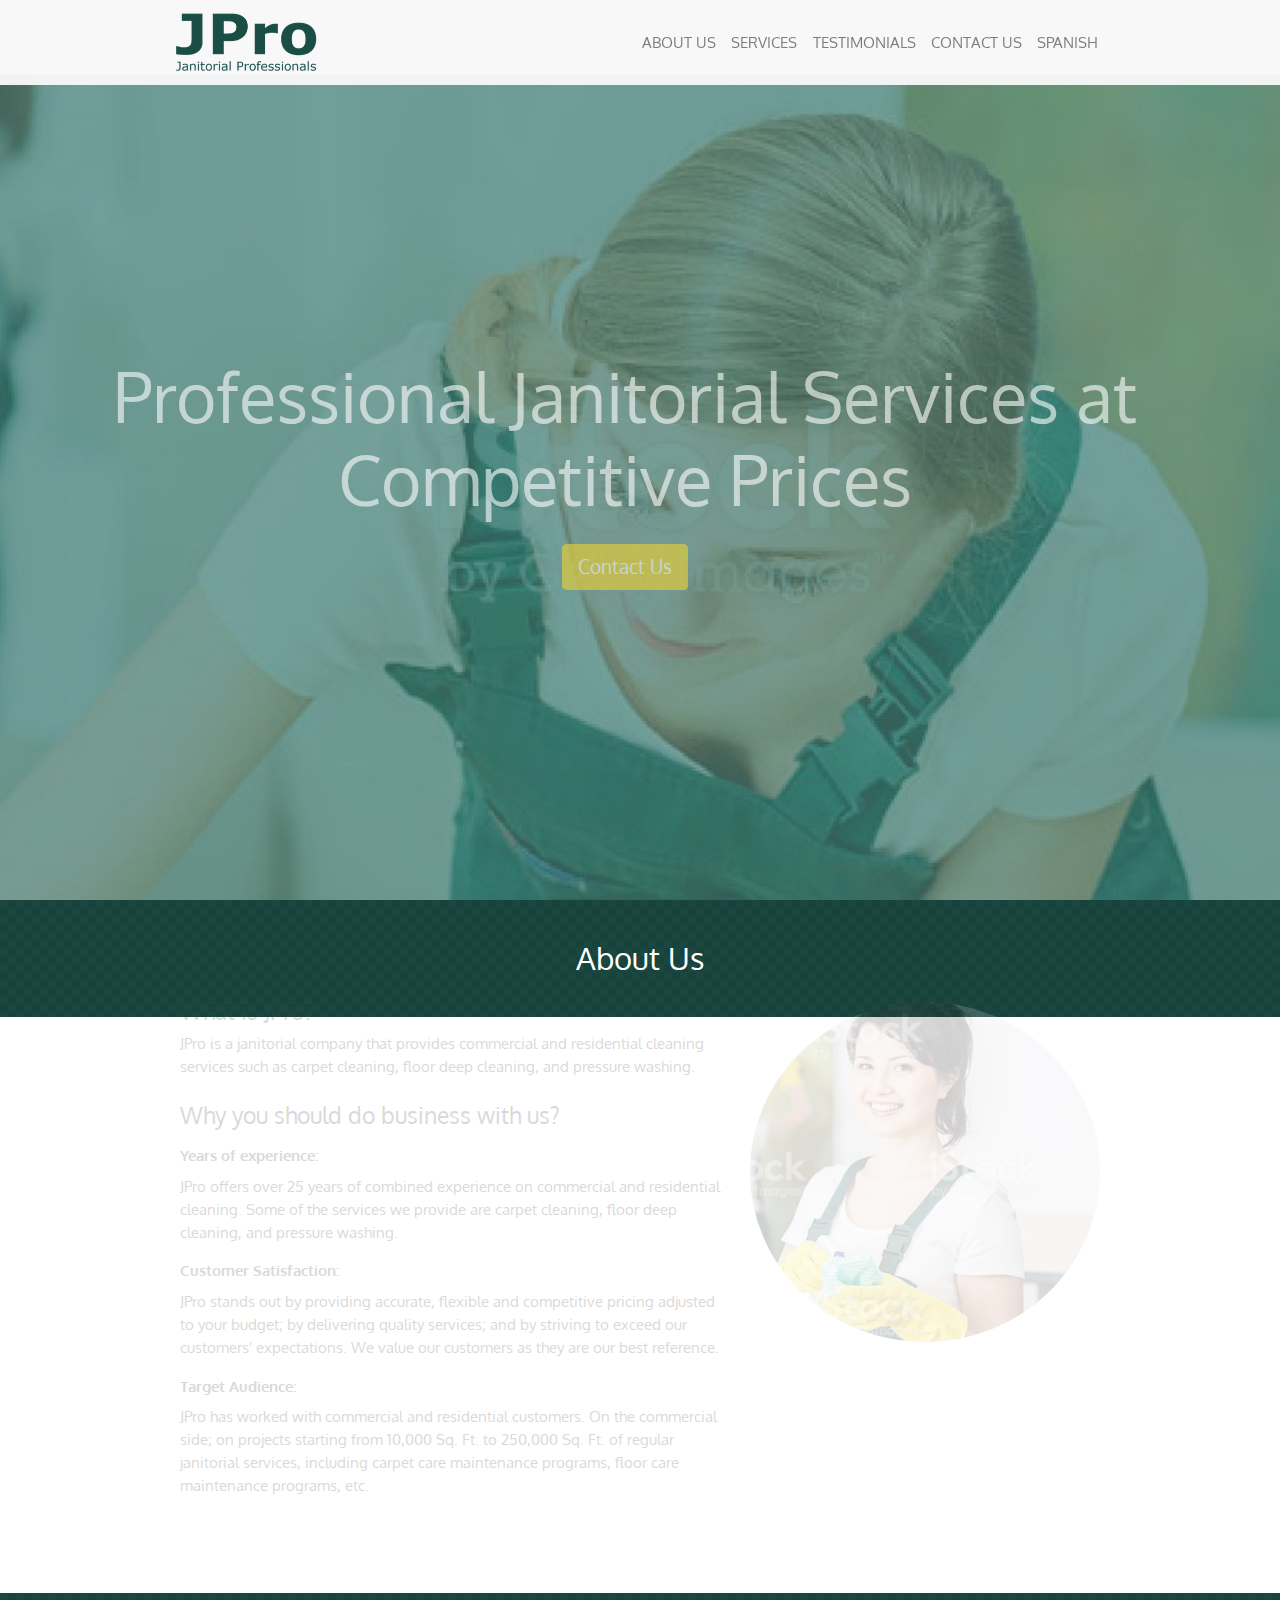
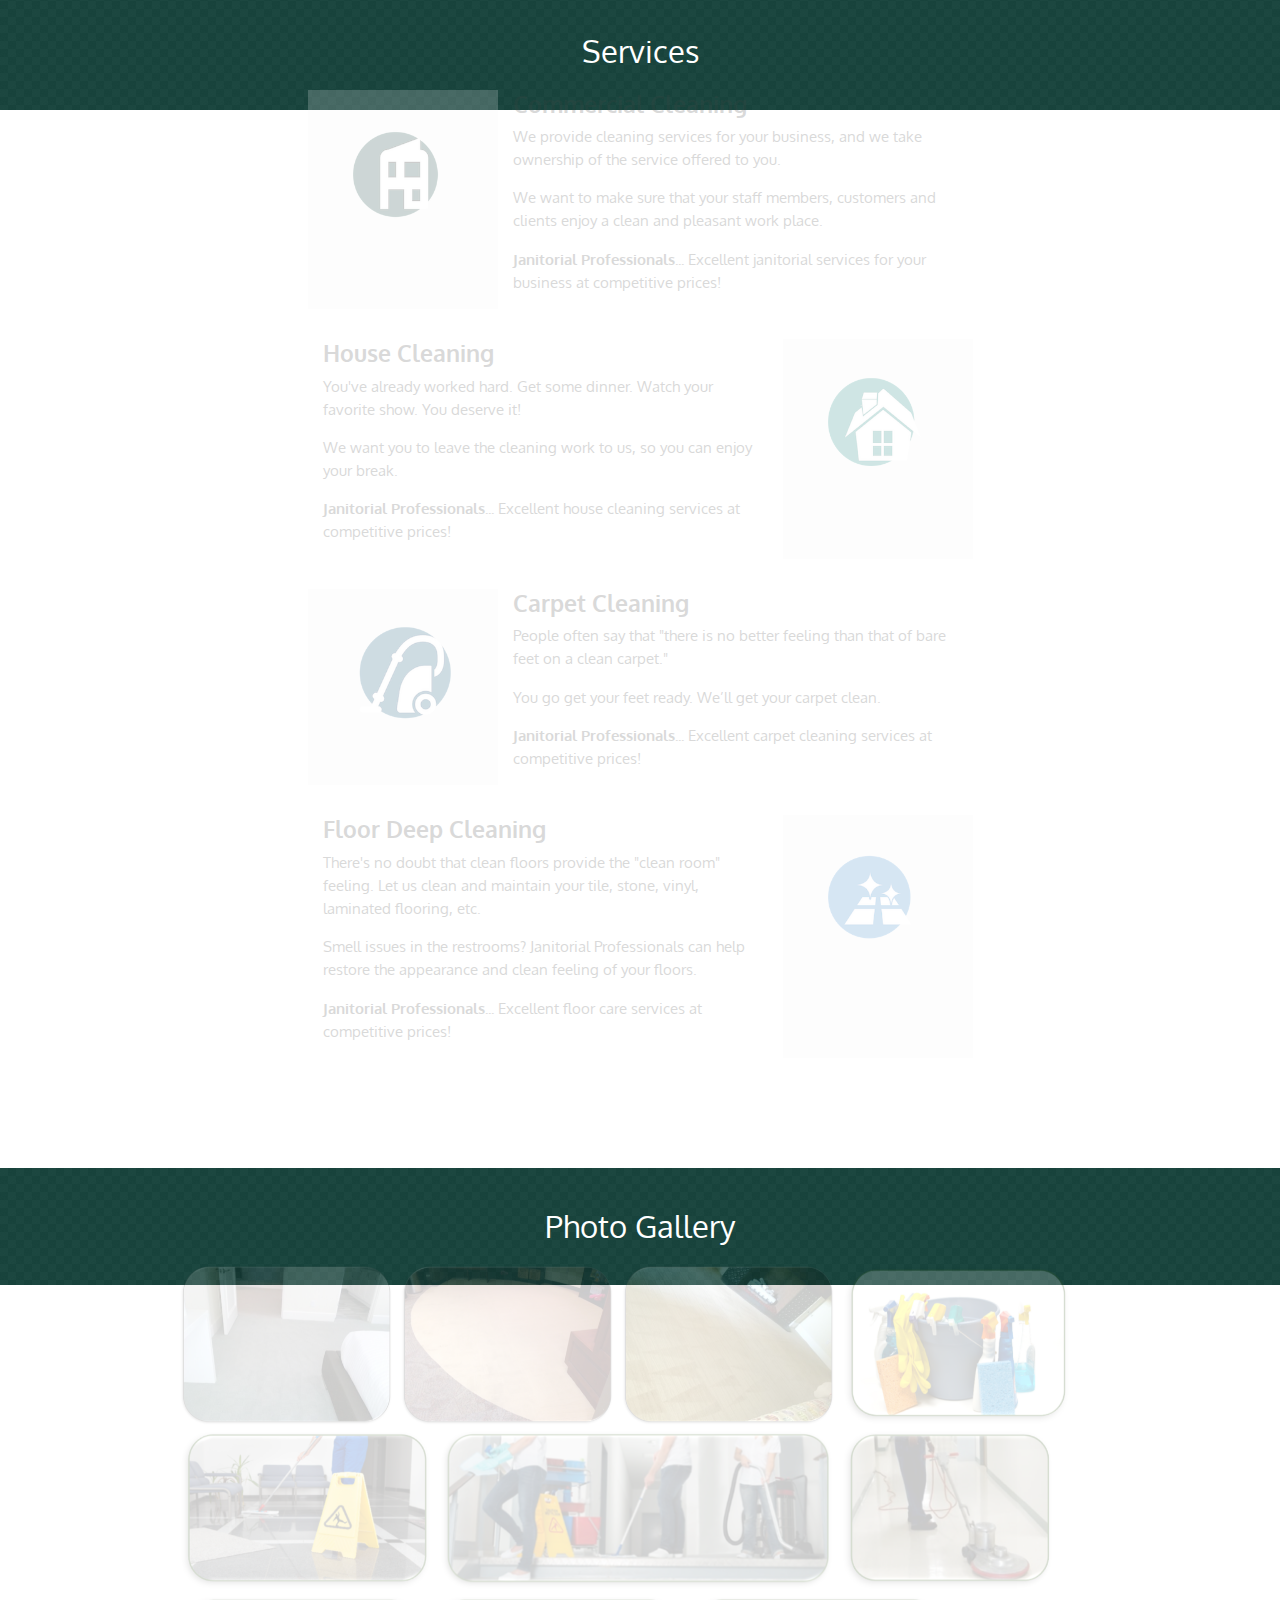
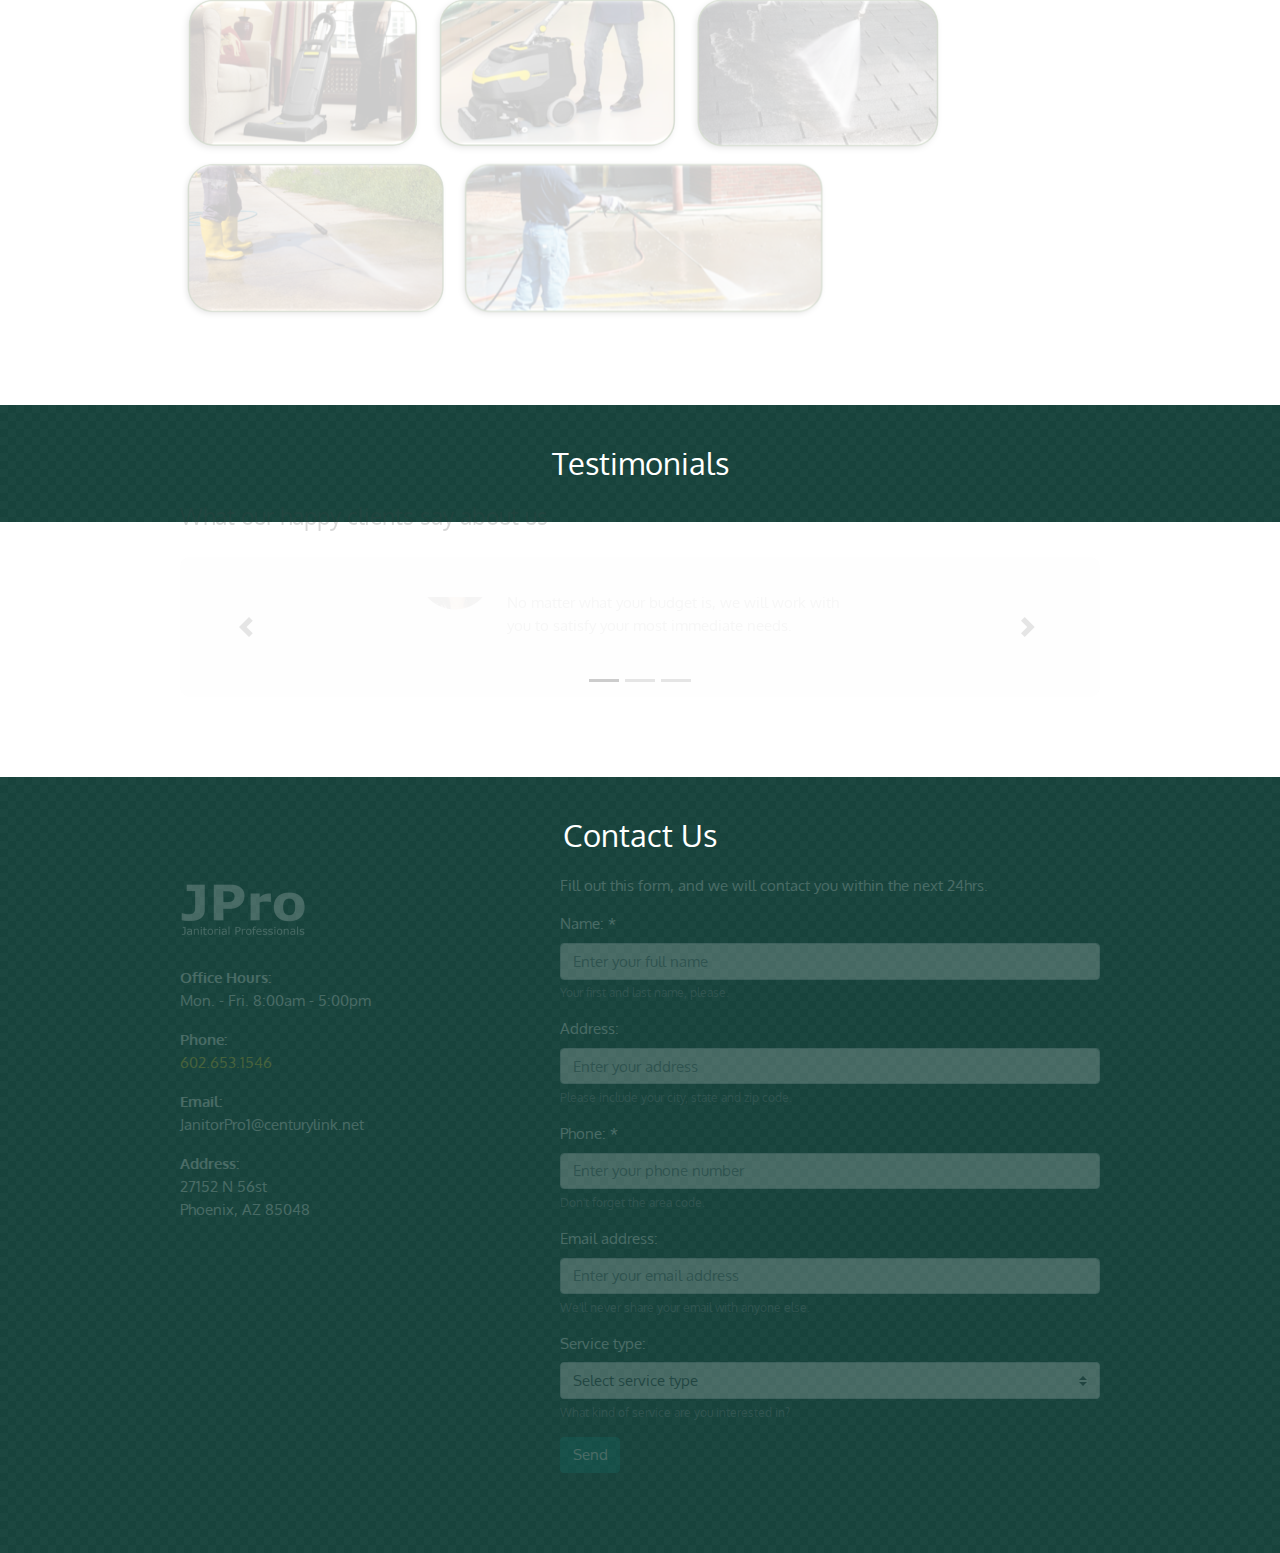
==== index.html @ 201d034e "JPro website" ====
<!DOCTYPE html>
<html lang="en">

  <head>

    <meta charset="utf-8">
    <meta name="viewport" content="width=device-width, initial-scale=1, shrink-to-fit=no">
    <meta name="description" content="Commercial, residential, carpet, and floor cleaning in Phoenix, Arizona">
    <meta name="author" content="Janitorial Professionals">

    <!-- Favicon -->
    <link rel="apple-touch-icon" sizes="57x57" href="/apple-icon-57x57.png">
    <link rel="apple-touch-icon" sizes="60x60" href="/apple-icon-60x60.png">
    <link rel="apple-touch-icon" sizes="72x72" href="/apple-icon-72x72.png">
    <link rel="apple-touch-icon" sizes="76x76" href="/apple-icon-76x76.png">
    <link rel="apple-touch-icon" sizes="114x114" href="/apple-icon-114x114.png">
    <link rel="apple-touch-icon" sizes="120x120" href="/apple-icon-120x120.png">
    <link rel="apple-touch-icon" sizes="144x144" href="/apple-icon-144x144.png">
    <link rel="apple-touch-icon" sizes="152x152" href="/apple-icon-152x152.png">
    <link rel="apple-touch-icon" sizes="180x180" href="/apple-icon-180x180.png">
    <link rel="icon" type="image/png" sizes="192x192"  href="/android-icon-192x192.png">
    <link rel="icon" type="image/png" sizes="32x32" href="/favicon-32x32.png">
    <link rel="icon" type="image/png" sizes="96x96" href="/favicon-96x96.png">
    <link rel="icon" type="image/png" sizes="16x16" href="/favicon-16x16.png">
    <link rel="manifest" href="/manifest.json">
    <meta name="msapplication-TileColor" content="#ffffff">
    <meta name="msapplication-TileImage" content="/ms-icon-144x144.png">
    <meta name="theme-color" content="#ffffff">

    <title>Janitorial Professionals - Commercial, residential, carpet, and floor cleaning in Phoenix, Arizona</title>

    <!-- Bootstrap CSS -->
    <link href="vendor/bootstrap/bootstrap.min.css" rel="stylesheet">
    <link href="vendor/bootstrap/bootstrap-grid.min.css" rel="stylesheet">

    <!-- Scrolling Nav styles -->
    <link href="css/scrolling-nav.css" rel="stylesheet">

    <!-- Google Fonts -->
    <link href="https://fonts.googleapis.com/css?family=Oxygen" rel="stylesheet">

    <!-- Custom styles -->
    <link href="css/styles.css" rel="stylesheet">

  </head>

  <body id="page-top">

    <header>
      <nav class="navbar navbar-expand-lg navbar-light fixed-top" id="mainNav">
        <div class="container">
          <a class="navbar-brand js-scroll-trigger" href="#page-top">
            <img class="site-logo" src="img/logo.png" alt="JPro logo">
          </a>
          <button class="navbar-toggler" type="button" data-toggle="collapse" data-target="#navbarResponsive" aria-controls="navbarResponsive" aria-expanded="false" aria-label="Toggle navigation">
            <span class="navbar-toggler-icon"></span>
          </button>
          <div class="collapse navbar-collapse" id="navbarResponsive">
            <ul class="navbar-nav ml-auto ">
              <li class="nav-item">
                <a class="nav-link js-scroll-trigger" href="#about">About Us</a>
              </li>
              <li class="nav-item">
                <a class="nav-link js-scroll-trigger" href="#services">Services</a>
              </li>
              <li class="nav-item">
                <a class="nav-link js-scroll-trigger" href="#testimonials">Testimonials</a>
              </li>
              <li class="nav-item">
                <a class="nav-link js-scroll-trigger" href="#contact">Contact Us</a>
              </li>
              <li class="nav-item">
                <a class="nav-link js-scroll-trigger" href="spanish.html">Spanish</a>
              </li>
            </ul>
          </div>
        </div>
      </nav>
    </header>

    <section class="section section__hero" id="topSection">
      <div class="container d-flex align-items-center h-100">
        <div class="row justify-content-center w-100">
          <div class="col text-center">
            <h2 class="section--title">Professional Janitorial Services at Competitive Prices</h2>
            <div class="text-center pt-4"><a href="#contact" class="btn btn-primary btn-lg js-scroll-trigger" role="button" aria-pressed="true">Contact Us</a></div>
          </div>
        </div>
      </div>
    </section>

    <section class="section section__about" id="about">
      <header class="section--header dark-green-bg">
        <h2 class="section--title ">About Us</h2>
      </header>
      <div class="container">
        <div class="row justify-content-center">
          <div class="col-md-6 col-xl-4 order-1 order-md-2">
              <img class="d-block w-100 d-md-block section--image" src="img/about-us.jpg" alt="Photo of woman wearing cleaning gloves." />
          </div>
          <div class="col-md-6 col-xl-6 order-2 order-md-1">
            <h4 class="mt-4 mt-md-0">What is JPro?</h4>
            <p>JPro is a janitorial company that provides commercial and residential cleaning services such as
              carpet cleaning, floor deep cleaning, and pressure washing.</p>
            <h4 class="mt-4">Why you should do business with us?</h4>
            <dl>
              <dt class="mt-3 mb-2">Years of experience:</dt>
              <dd>JPro offers over 25 years of combined experience on commercial and residential cleaning.
                Some of the services we provide are carpet cleaning, floor deep cleaning, and pressure washing.</dd>
              <dt class="mt-3 mb-2">Customer Satisfaction:</dt>
              <dd>JPro stands out by providing accurate, flexible and competitive pricing adjusted to your budget;
                by delivering quality services; and by striving to exceed our customers' expectations.
                We value our customers as they are our best reference.</dd>
              <dt class="mt-3 mb-2">Target Audience:</dt>
              <dd>JPro has worked with commercial and residential customers. On the commercial side; on
                projects starting from 10,000 Sq. Ft. to 250,000 Sq. Ft. of regular janitorial services,
                including carpet care maintenance programs, floor care maintenance programs, etc.</dd>
            </dl>
          </div>
        </div>
      </div>
    </section>

    <section class="section section__services" id="services">
      <header class="section--header dark-green-bg">
        <h2 class="section--title text-white">Services</h2>
      </header>
      <div class="container">
        <ul class="services-list">
          <li class="service">
            <div class="row justify-content-center">
              <div class=" col-4 col-sm-3 col-md-2 smoke-white-bg">
                <div class="service--image-wrapper">
                  <img class="service--image" src="img/icons/commercial_cleaning_icon.png" alt="Commercial cleaning icon">
                </div>
              </div>
              <div class="col-8 col-sm-9 col-md-6 col-xl-5">
                <h4 class="service--title">Commercial Cleaning</h4>
                <div class="service--text">
                  <p>We provide cleaning services for your business, and we take ownership of the service offered to you.</p>
                  <p>We want to make sure that your staff members, customers and clients enjoy a clean and pleasant work place.</p>
                  <p><strong>Janitorial Professionals...</strong> Excellent janitorial services for your business at competitive prices!</p>
                </div>
              </div>
            </div>
          </li>
          <li class="service">
            <div class="row justify-content-center">
              <div class="col-8 col-sm-9 col-md-6 col-xl-5 white-bg">
                <h4 class="service--title">House Cleaning</h4>
                <div class="service--text">
                  <p>You've already worked hard. Get some dinner. Watch your favorite show. You deserve it!</p>
                  <p>We want you to leave the cleaning work to us, so you can enjoy your break.</p>
                  <p><strong>Janitorial Professionals...</strong> Excellent house cleaning services at competitive prices!</p>
                </div>
              </div>
              <div class="col-4 col-sm-3 col-md-2 smoke-white-bg">
                <div class="service--image-wrapper">
                  <img class="service--image" src="img/icons/residential_cleaning_icon.png" alt="Residential cleaning icon">
                </div>
              </div>
            </div>
          </li>
          <li class="service">
            <div class="row justify-content-center">
              <div class="col-4 col-sm-3 col-md-2 smoke-white-bg">
                <div class="service--image-wrapper">
                  <img class="service--image" src="img/icons/carpet_cleaning_icon.png" alt="Residential cleaning icon">
                </div>
              </div>
              <div class="col-8 col-sm-9 col-md-6 col-xl-5">
                <h4 class="service--title">Carpet Cleaning</h4>
                <div class="service--text">
                  <p>People often say that "there is no better feeling than that of bare feet on a clean carpet."</p>
                  <p>You go get your feet ready. We’ll get your carpet clean.</p>
                  <p><strong>Janitorial Professionals...</strong> Excellent carpet cleaning services at competitive prices!</p>
                </div>
              </div>
            </div>
          </li>
          <li class="service">
            <div class="row justify-content-center">
              <div class="col-8 col-sm-9 col-md-6 col-xl-5">
                <h4 class="service--title">Floor Deep Cleaning</h4>
                <div class="service--text">
                  <p>There's no doubt that clean floors provide the "clean room" feeling. Let us clean and maintain your tile, stone, vinyl, laminated flooring, etc. </p>
                  <p>Smell issues in the restrooms? Janitorial Professionals can help restore the appearance and clean feeling of your floors.</p>
                  <p><strong>Janitorial Professionals...</strong> Excellent floor care services at competitive prices!</p>
                </div>
              </div>
              <div class="col-4 col-sm-3 col-md-2 smoke-white-bg">
                <div class="service--image-wrapper">
                  <img class="service--image" src="img/icons/floor_deep_cleaning_icon.png" alt="Floor deep cleaning icon">
                </div>
              </div>
            </div>
          </li>
        </ul>
      </div>
    </section>

    <section class="section section__photos" id="Photos">
      <header class="section--header dark-green-bg">
        <h2 class="section--title text-white">Photo Gallery</h2>
      </header>
      <div class="container">
        <div class="row justify-content-center">
          <div class="col-xl-10">
            <div class="gallery">
              <img class="gallery--image" src="img/gallery/carpet_cleaning_1.png">
              <img class="gallery--image" src="img/gallery/carpet_cleaning_2.png">
              <img class="gallery--image" src="img/gallery/carpet_cleaning_3.png">
              <img class="gallery--image hide" src="img/gallery/commercial_cleaning_2.png">
              <img class="gallery--image hide" src="img/gallery/commercial_cleaning_3.png">
              <img class="gallery--image hide" src="img/gallery/commercial_cleaning_4.png">
              <img class="gallery--image hide" src="img/gallery/floor_cleaning_1.png">
              <img class="gallery--image hide" src="img/gallery/floor_cleaning_2.png">
              <img class="gallery--image hide" src="img/gallery/floor_cleaning_3.png">
              <img class="gallery--image" src="img/gallery/pressure_cleaning_2.png">
              <img class="gallery--image" src="img/gallery/pressure_cleaning_3.png">
              <img class="gallery--image hide" src="img/gallery/pressure_cleaning_1.png">
            </div>
          </div>
        </div>
      </div>
    </section>

    <section class="section section__testimonials" id="testimonials">
      <header class="section--header dark-green-bg">
        <h2 class="section--title">Testimonials</h2>
      </header>
      <div class="container">
        <div class="row justify-content-center">
          <div class="col-xl-10">
            <div class="testimonials-blurb">
              <h4>What our happy clients say about us</small></h4>
            </div>
            <div id="carouselTestimonials" class="carousel slide" data-ride="carousel">
              <ol class="carousel-indicators">
                <li data-target="#carouselTestimonials" data-slide-to="0" class="active"></li>
                <li data-target="#carouselTestimonials" data-slide-to="1"></li>
                <li data-target="#carouselTestimonials" data-slide-to="2"></li>
              </ol>
              <div class="carousel-inner" role="listbox">
                <div class="carousel-item active">
                  <div class="row justify-content-center">
                    <div class="col-8 col-xl-6">
                      <div class="media">
                        <img class="d-flex mr-3" src="img/icons/happy-client-icon.png" alt="Client photo">
                        <div class="media-body">
                          <h5 class="mt-0">Professional Services at Competitive Prices</h5>
                          <p>No matter what your budget is, we will work with you to satisfy your most immediate needs.</p>
                        </div>
                      </div>
                    </div>
                  </div>
                </div>
                <div class="carousel-item">
                  <div class="row justify-content-center">
                    <div class="col-8 col-xl-6">
                      <div class="media">
                        <img class="d-flex mr-3" src="img/icons/happy-client-icon.png" alt="Client photo">
                        <div class="media-body">
                          <h5 class="mt-0">Ample experience</h5>
                          <p>Over 25 years of experience providing commercial cleaning services
                            such as carpet cleaning, floor work and pressure washing.</p>
                        </div>
                      </div>
                    </div>
                  </div>
                </div>
                <div class="carousel-item">
                  <div class="row justify-content-center">
                    <div class="col-8 col-xl-6">
                      <div class="media">
                        <img class="d-flex mr-3" src="img/icons/happy-client-icon.png" alt="Client photo">
                        <div class="media-body">
                          <h5 class="mt-0">No job is too difficult</h5>
                          <p>We can handle small messes and big messes. No mess is out of our league.</p>
                        </div>
                      </div>
                    </div>
                  </div>
                </div>
              </div>
              <a class="carousel-control-prev" href="#carouselTestimonials" role="button" data-slide="prev">
                <span class="carousel-control-prev-icon" aria-hidden="true"></span>
                <span class="sr-only">Previous</span>
              </a>
              <a class="carousel-control-next" href="#carouselTestimonials" role="button" data-slide="next">
                <span class="carousel-control-next-icon" aria-hidden="true"></span>
                <span class="sr-only">Next</span>
              </a>
            </div>
          </div>
        </div>
      </div>
    </section>

    <footer class="section section__footer dark-green-bg" id="contact">
      <header class="section--header">
        <h2 class="company-info-title section--title">Contact Us</h2>
      </header>
      <div class="container">
        <div class="row justify-content-center">
          <div class="col-md-4 col-xl-4">
            <div class="company-info">
              <div class="footer-brand">
                <img class="site-logo" src="img/logo_white.png" alt="JPro logo"/>
              </div>
              <dl class="company-info-items">
                <dt>Office Hours:</dt>
                <dd>Mon. - Fri. 8:00am - 5:00pm</dd>
                <dt>Phone:</dt>
                <dd><a class="footer-phone" href="tel:+16026531546" title="Press to call.">602.653.1546</a></dd>
                <dt>Email:</dt>
                <dd>JanitorPro1@centurylink.net</dd>
                <dt>Address:</dt>
                <dd>27152 N 56st<br>
                  Phoenix, AZ 85048</dd>
              </dl>
            </div>
          </div>
          <div class="col-md-8 col-xl-6">
            <div class="contact-form">
              <p>Fill out this form, and we will contact you within the next 24hrs.</p>
              <form action="https://formspree.io/maximo+jpro@serlatinomagazine.com" method="POST">
                <div class="form-group">
                  <label for="contactFormName">Name: *</label>
                  <input type="text" class="form-control" id="contactFormName" name="name" aria-describedby="nameHelp" placeholder="Enter your full name" required>
                  <small id="nameHelp" class="form-text text-muted">Your first and last name, please.</small>
                </div>
                <div class="form-group">
                  <label for="contactAddress">Address:</label>
                  <input type="text" class="form-control" id="contactAddress" name="address" aria-describedby="addressHelp" placeholder="Enter your address">
                  <small id="addressHelp" class="form-text text-muted">Please include your city, state and zip code.</small>
                </div>
                <div class="form-group">
                  <label for="contactFormPhone">Phone: *</label>
                  <input type="text" class="form-control" id="contactFormPhone" name="phone" aria-describedby="phoneHelp" placeholder="Enter your phone number" required>
                  <small id="phoneHelp" class="form-text text-muted">Don't forget the area code.</small>
                </div>
                <div class="form-group">
                  <label for="contactFormEmail">Email address:</label>
                  <input type="email" class="form-control" id="contactFormEmail" name="_replyto" aria-describedby="emailHelp" placeholder="Enter your email address">
                  <small id="emailHelp" class="form-text text-muted">We'll never share your email with anyone else.</small>
                </div>
                <div class="form-group">
                  <label for="contactFormServiceType">Service type:</label>
                  <select class="form-control custom-select" id="contactFormServiceType" aria-describedby="serviceTypeHelp" name="service">
                    <option selected>Select service type</option>
                    <option value="commercial cleaning">Commercial Cleaning</option>
                    <option value="residential cleaning">Residential Cleaning</option>
                    <option value="carpet cleaning">Carpet Cleaning</option>
                    <option value="floor deep cleaning">Floor Deep Cleaning</option>
                  </select>
                  <small id="serviceTypeHelp" class="form-text text-muted">What kind of service are you interested in?</small>
                </div>
                <button type="submit" class="btn btn-dark">Send</button>
              </form>
            </div>
          </div>
        </div>
      </div>
    </footer>

    <!-- Bootstrap core JavaScript -->
    <script src="vendor/jquery/jquery.min.js"></script>
    <script src="vendor/bootstrap/bootstrap.min.js"></script>

    <!-- Plugin JavaScript -->
    <script src="vendor/jquery-easing/jquery.easing.min.js"></script>

    <!-- Scrolling Nav JavaScript -->
    <script src="js/scrolling-nav.js"></script>

    <!-- Animations JavaScript -->
    <script src="vendor/gsap/TweenMax.min.js"></script>
    <script src="vendor/gsap/TimelineMax.min.js"></script>
    <script src="vendor/scrollmagic/ScrollMagic.min.js"></script>
    <script src="vendor/scrollmagic/animation.gsap.min.js"></script>
    <script src="js/animations.js"></script>

  </body>

</html>
---- css/scrolling-nav.css ----
/*!
 * Start Bootstrap - Scrolling Nav (https://startbootstrap.com/template-overviews/scrolling-nav)
 * Copyright 2013-2017 Start Bootstrap
 * Licensed under MIT (https://github.com/BlackrockDigital/startbootstrap-scrolling-nav/blob/master/LICENSE)
 */

/*header {*/
  /*padding: 154px 0 100px;*/
/*}*/

/*@media (min-width: 992px) {*/
  /*header {*/
    /*padding: 156px 0 100px;*/
  /*}*/
/*}*/

/*section {*/
  /*padding: 150px 0;*/
/*}*/
---- css/styles.css ----
/**
 * - Monochromatic color palette -
 * Dark green: #234E47; // main color
 * Lighter dark green: #5F7F7A;
 * Dark Blue: #182744
 * Gray: #D2D3D5;
 * Smoke white: #F8F8F8
 * Yellow: #f0d331
 *
 * - Bootstrap Breakpoints -
 * xs = Extra small <576px
 * sm = Small ≥576px
 * md = Medium ≥768px
 * lg = Large ≥992px
 * xl = Extra large ≥1200px
 *
 */

/**
 * Global styles
 */
html {
  font-size: 96%;
}
body {
  font-family: 'Oxygen', sans-serif;
  color: #444;
}

/**
 * Header
 */
.navbar {
  background-color: #F8F8F8;
  background-color: rgba(248,248,248,.96);
  padding-left: 0;
  padding-right: 0;
}
.navbar .container {
  max-width: 962px;
}
@media (max-width: 991px) {
  .navbar-expand-lg>.container, .navbar-expand-lg>.container-fluid {
     padding-right: 15px;
     padding-left: 15px;
  }
}
.site-logo {
  display: block;
  margin: 0;
  padding: 0;
  height: 60px;
}

.nav-link {
  text-transform: uppercase;
}

/**
 * CSS for animations
 */
.row {
  margin-top: -60px;
  opacity: 0.2;
}

/**
 * All sections
 */

.section {
  padding-bottom: 80px;
}
.section--header {
  padding: 40px;
}
.section--title {
  color: #fff;
  text-align: center;
  margin: 0;
}
.section--subtitle {
  font-size: 1rem;
}
.section--image {
  border-radius:50%;
  max-width: 240px;
  margin: 40px auto 20px;
}
@media (min-width: 768px) {
  .section--header {
    margin-bottom: 40px;
  }
  .section--image {
    margin: 5px auto;
    max-width: 400px;
  }
}

.smoke-white-bg {
  padding-top: 36px;
  background-color: #f8f8f8;
}
.dark-blue-bg {
  background-color: #182744;
  background-image: url('../img/backgrounds/dark_blue_bg.png');
  background-repeat: repeat;
}
.dark-green-bg {
  background-color: #234E47;
  background-image: url('../img/backgrounds/dark_green_bg.png');
  background-repeat: repeat;
}

/**
 * - Section: Hero image -
 **/
.section__hero {
  background-image: url(../img/hero-images/banner-1.jpg);
  background-position: center;
  background-repeat: no-repeat;
  background-attachment: fixed;
  background-size: cover;
  margin-top: calc(60px + 1rem);
  height: calc(100vh - calc(60px + 1rem));
  padding: 0;
}
.section__hero .section--title {
  font-size: 2rem;
}
@media (min-width: 576px) {
  .section__hero .section--title {
    font-size: 2.4rem;
  }
}
@media (min-width: 768px) {
  .section__hero .section--title {
    font-size: 3.6rem;
  }
}
@media (min-width: 992px) {
  .section__hero .section--title {
    font-size: 4.5rem;
  }
}

.section__hero .btn-primary {
  background-color: #f0d331;
  border-color: #f0d331;
}
.section__hero .btn-primary:hover {
  background-color: #FFE232;
  border-color: #FFE232;
}

/**
 * - Section: About us -
 **/
.section__about {
}

/**
 * - Section: Services -
 **/
.section__services {
}
.services-list {
  margin: 0;
  padding: 0;
  list-style: none;
  list-image: none;
}
.service {
  padding: 40px 0 20px;
}
.service--title {
  font-weight: bold;
}
.service--image-wrapper {
  text-align: center;
}
.service--image {
  max-width: 100px;
}
@media (min-width: 768px) {
  .service {
    padding: 60px 0 30px;
  }
  .service:first-child {
    padding-top: 0;
  }
}

/**
 * - Section: Photos
 **/
.section__photos {

}
.gallery {
  margin-top: 40px;
}

.gallery--image {
  display: block;
  max-width: 300px;
  margin: 10px auto;
}

.gallery--image.hide {
  display: none;
}

@media (min-width: 576px) {
  .gallery--image {
    margin: 0 5px 5px 0;
    max-height: 120px;
    display: inline;
  }
  .gallery--image.hide {
    display: inline;
  }
}

@media (min-width: 768px) {
  .gallery {
    margin-top: 0;
  }
  .gallery--image {
    max-width: 400px;
    max-height: 160px;
  }
  .gallery--image.hide {
    display: inline;
  }
}

/**
 * - Section: Testimonials -
 **/
.section__testimonials {
}
.testimonials-blurb {
  padding: 20px 0;
}
#carouselTestimonials {
  background-color: #F8F8F8;
  border-radius: 10px;
  padding: 40px 0;
}
#carouselTestimonials .carousel-indicators {
  bottom:0;
}
#carouselTestimonials .carousel-indicators li {
  background-color: rgba(0,0,0,.5);
}
#carouselTestimonials .carousel-indicators li.active {
  background-color: #000;
}
#carouselTestimonials .carousel-control-prev-icon {
  background-image: url("data:image/svg+xml;charset=utf8,%3Csvg xmlns='http://www.w3.org/2000/svg' fill='%33fff' viewBox='0 0 8 8'%3E%3Cpath d='M4 0l-4 4 4 4 1.5-1.5-2.5-2.5 2.5-2.5-1.5-1.5z'/%3E%3C/svg%3E");
}
#carouselTestimonials .carousel-control-next-icon {
  background-image: url("data:image/svg+xml;charset=utf8,%3Csvg xmlns='http://www.w3.org/2000/svg' fill='%33fff' viewBox='0 0 8 8'%3E%3Cpath d='M1.5 0l-1.5 1.5 2.5 2.5-2.5 2.5 1.5 1.5 4-4-4-4z'/%3E%3C/svg%3E");
}
#carouselTestimonials .media-body {
  /*min-height: 240px;*/
}
@media (min-width: 576px) {
  #carouselTestimonials .media-body {
    min-height: 120px;
  }
}
@media (min-width: 768px) {
  .testimonials-blurb {
    padding-top: 0;
  }
}

/**
 * Section: Footer
 **/
.section__footer {
  color: #fff;
}
.company-info-items dt {
  margin-top: 16px;
}
.footer-phone {
  color: #f0d331;
}
.footer-phone:hover {
  color: #FFE232;
}
.footer-brand {
  padding: 4px 0 12px;
}
.contact-form {
  margin-top: 20px;
}
.contact-form .btn-dark {
  background-color: #12817a;
  border-color: #12817a;
}
.contact-form .btn-dark:hover {
  background-color: #32a19a;
  border-color: #32a19a;
}
@media (min-width: 768px) {
  .contact-form {
    margin-top: 0;
  }
}

/**
 * Spanish Page
 */
.spanish-page .section__hero {
  background-image: url(../img/hero-images/banner-2.jpg);
}
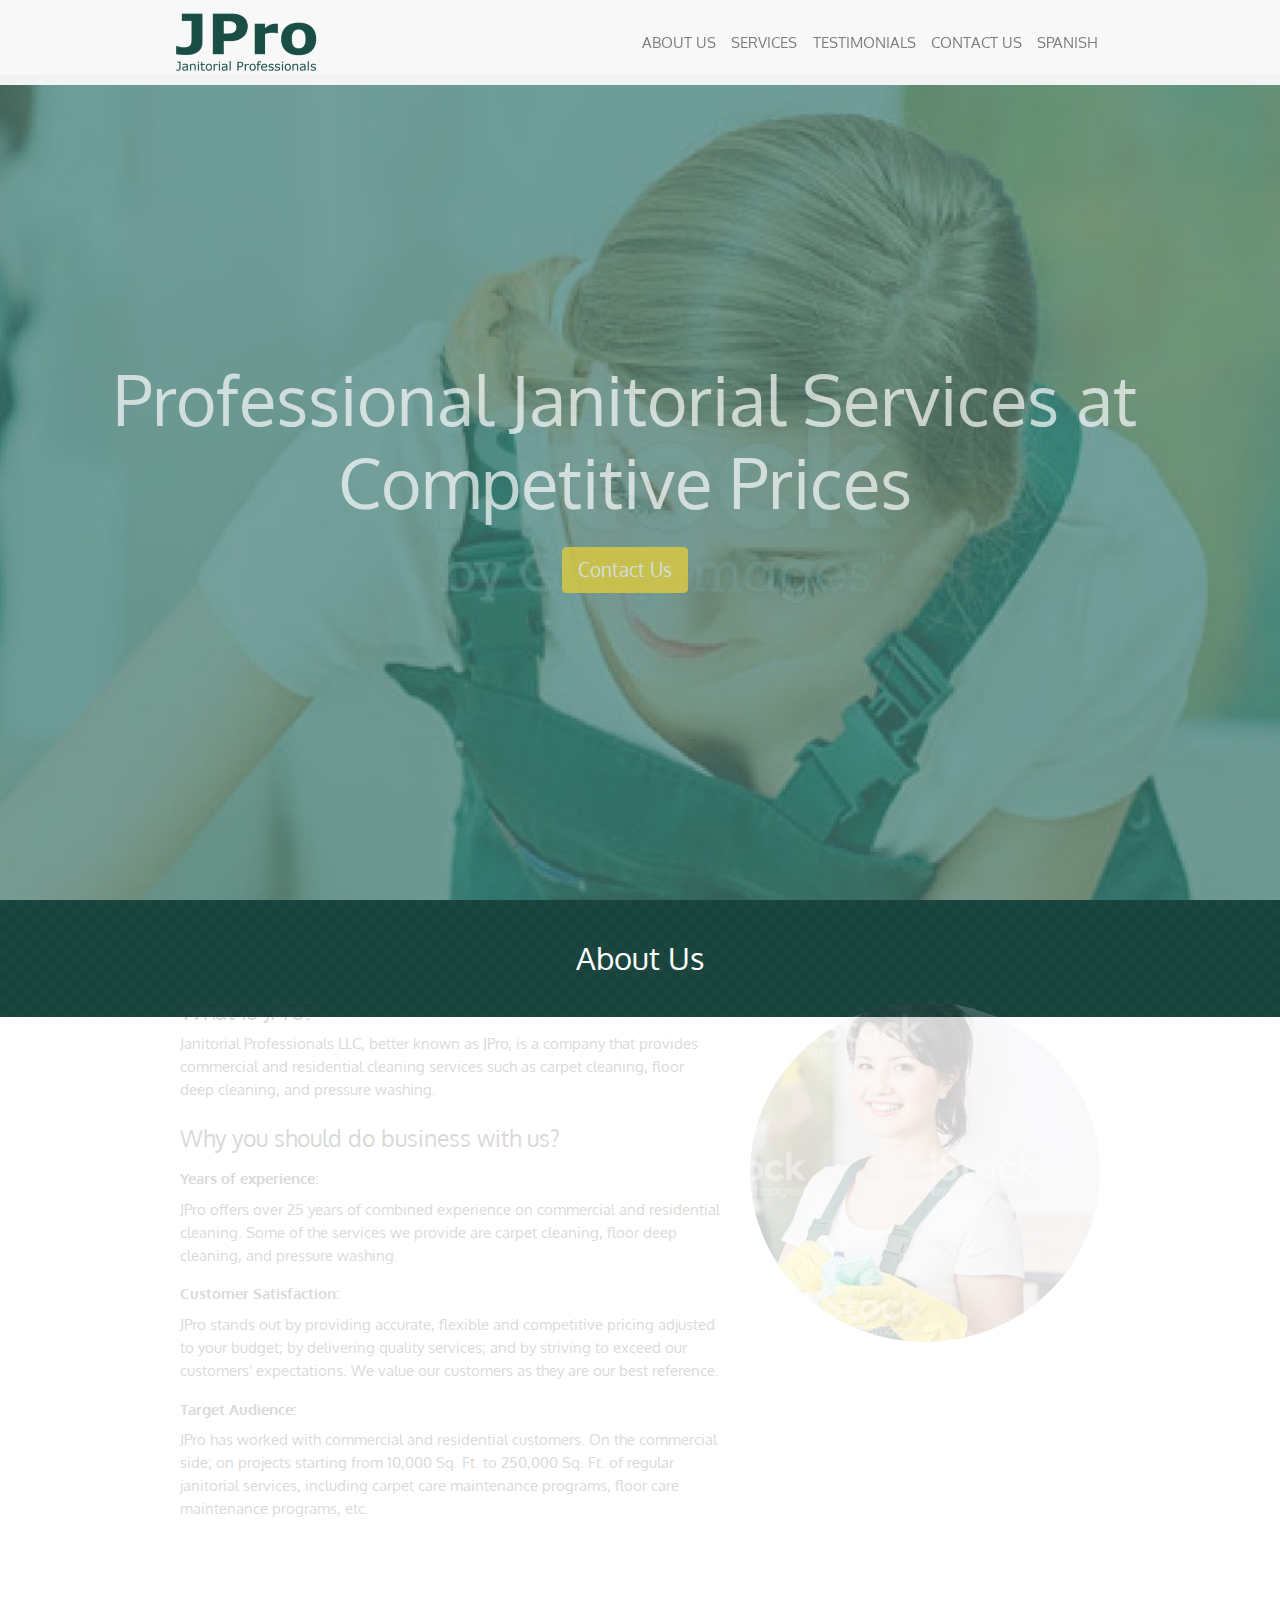
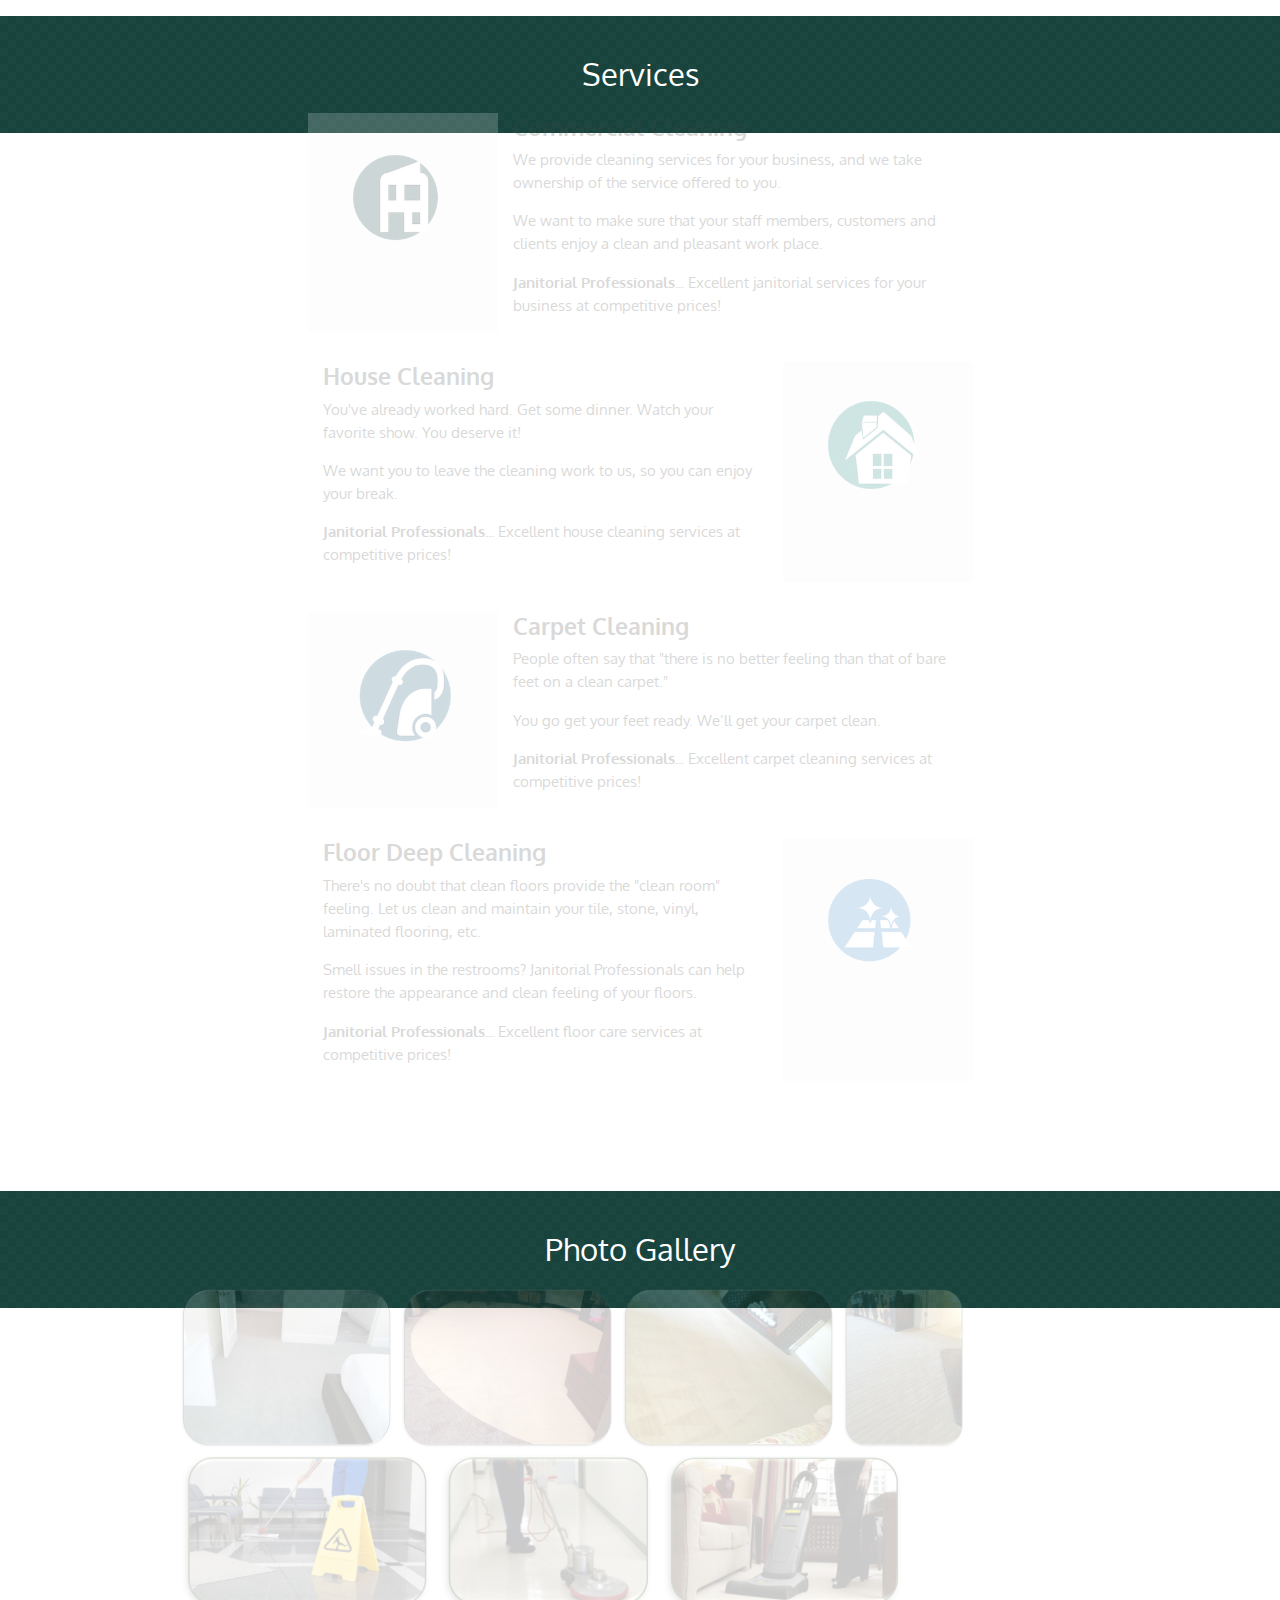
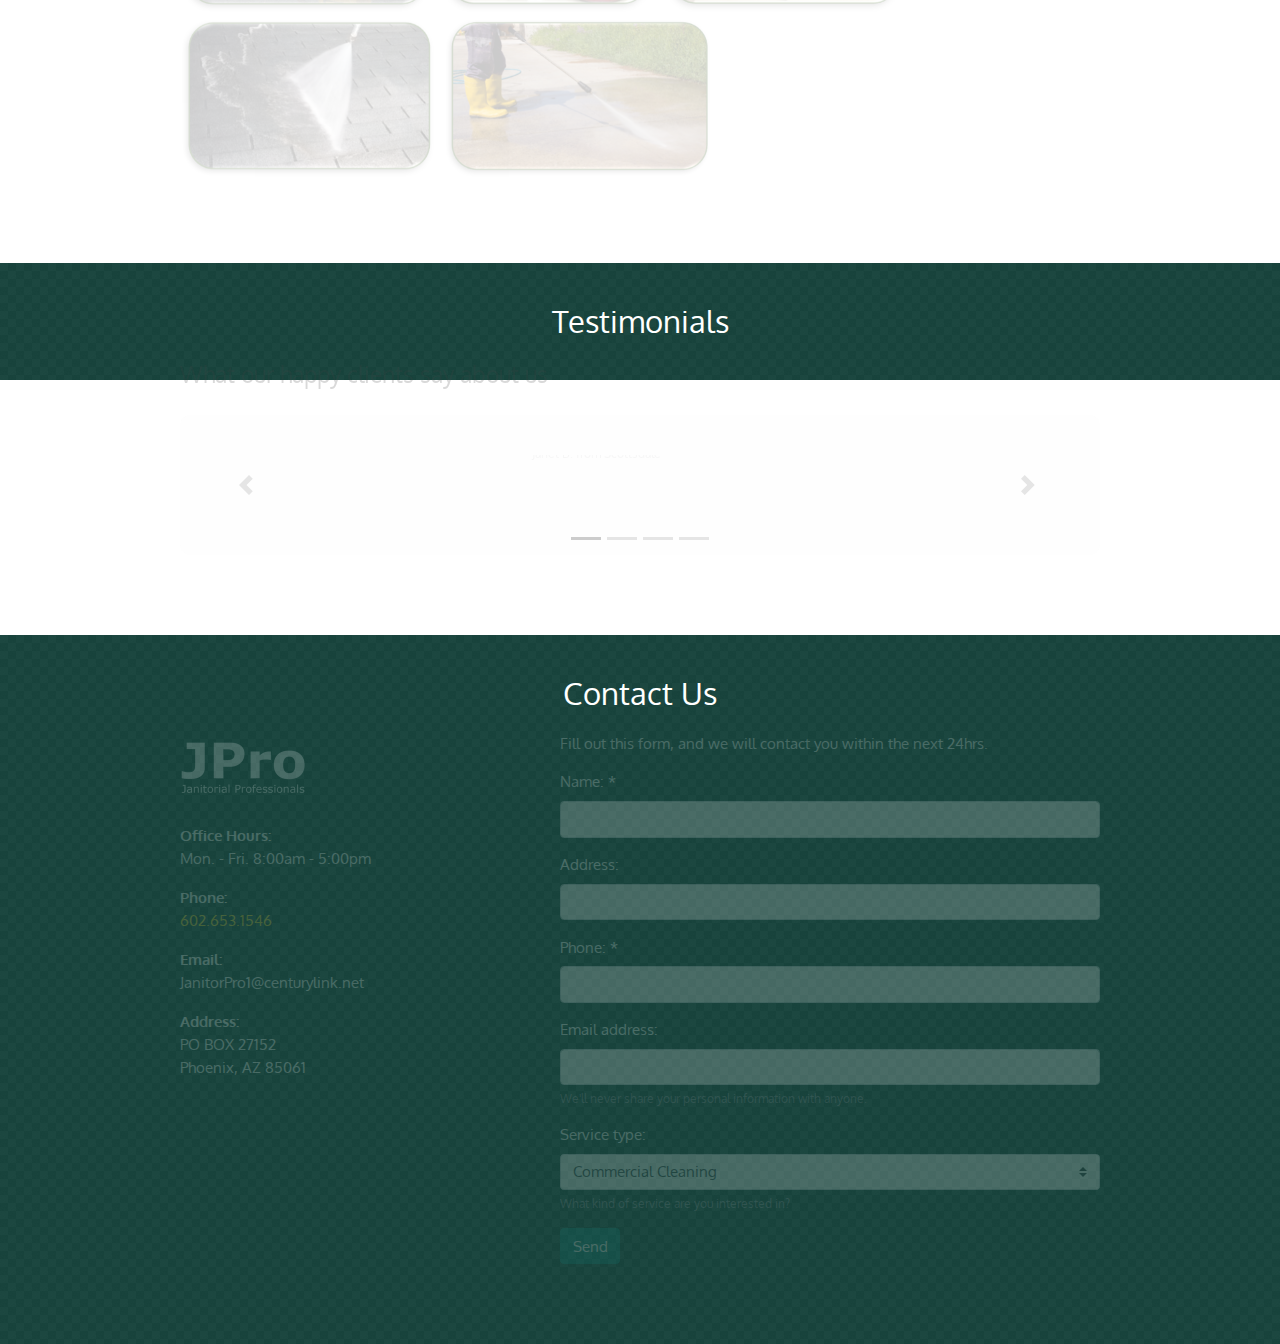
==== commit 247ddb15: "Update index.html" ====
--- a/index.html
+++ b/index.html
@@ -100,7 +100,7 @@
           </div>
           <div class="col-md-6 col-xl-6 order-2 order-md-1">
             <h4 class="mt-4 mt-md-0">What is JPro?</h4>
-            <p>JPro is a janitorial company that provides commercial and residential cleaning services such as
+            <p>Janitorial Professionals LLC, better known as JPro, is a company that provides commercial and residential cleaning services such as
               carpet cleaning, floor deep cleaning, and pressure washing.</p>
             <h4 class="mt-4">Why you should do business with us?</h4>
             <dl>
@@ -210,15 +210,12 @@
               <img class="gallery--image" src="img/gallery/carpet_cleaning_1.png">
               <img class="gallery--image" src="img/gallery/carpet_cleaning_2.png">
               <img class="gallery--image" src="img/gallery/carpet_cleaning_3.png">
-              <img class="gallery--image hide" src="img/gallery/commercial_cleaning_2.png">
+              <img class="gallery--image" src="img/gallery/carpet_cleaning_4.png">
               <img class="gallery--image hide" src="img/gallery/commercial_cleaning_3.png">
-              <img class="gallery--image hide" src="img/gallery/commercial_cleaning_4.png">
               <img class="gallery--image hide" src="img/gallery/floor_cleaning_1.png">
               <img class="gallery--image hide" src="img/gallery/floor_cleaning_2.png">
-              <img class="gallery--image hide" src="img/gallery/floor_cleaning_3.png">
               <img class="gallery--image" src="img/gallery/pressure_cleaning_2.png">
               <img class="gallery--image" src="img/gallery/pressure_cleaning_3.png">
-              <img class="gallery--image hide" src="img/gallery/pressure_cleaning_1.png">
             </div>
           </div>
         </div>
@@ -240,16 +237,17 @@
                 <li data-target="#carouselTestimonials" data-slide-to="0" class="active"></li>
                 <li data-target="#carouselTestimonials" data-slide-to="1"></li>
                 <li data-target="#carouselTestimonials" data-slide-to="2"></li>
+                <li data-target="#carouselTestimonials" data-slide-to="3"></li>
               </ol>
               <div class="carousel-inner" role="listbox">
                 <div class="carousel-item active">
                   <div class="row justify-content-center">
                     <div class="col-8 col-xl-6">
                       <div class="media">
-                        <img class="d-flex mr-3" src="img/icons/happy-client-icon.png" alt="Client photo">
+                        <img class="d-flex mr-3 rounded-circle" src="img/testimonials/testimonial_female.jpg" alt="Client photo">
                         <div class="media-body">
-                          <h5 class="mt-0">Professional Services at Competitive Prices</h5>
-                          <p>No matter what your budget is, we will work with you to satisfy your most immediate needs.</p>
+                          <p>"My windows were super clean after JPro worked on them!"<br />
+                            <small>Janet B. from Scottsdale</small></p>
                         </div>
                       </div>
                     </div>
@@ -259,11 +257,10 @@
                   <div class="row justify-content-center">
                     <div class="col-8 col-xl-6">
                       <div class="media">
-                        <img class="d-flex mr-3" src="img/icons/happy-client-icon.png" alt="Client photo">
+                        <img class="d-flex mr-3 rounded-circle" src="img/testimonials/testimonial_male.jpg" alt="Client photo">
                         <div class="media-body">
-                          <h5 class="mt-0">Ample experience</h5>
-                          <p>Over 25 years of experience providing commercial cleaning services
-                            such as carpet cleaning, floor work and pressure washing.</p>
+                          <p>"I have called JPro for carpet cleaning for over 3 years now. They're always on time and flexible, and my carpets are soft and clean once JPro cleans them."<br />
+                            <small>John P. from Sun Lakes</small></p>
                         </div>
                       </div>
                     </div>
@@ -273,10 +270,23 @@
                   <div class="row justify-content-center">
                     <div class="col-8 col-xl-6">
                       <div class="media">
-                        <img class="d-flex mr-3" src="img/icons/happy-client-icon.png" alt="Client photo">
+                        <img class="d-flex mr-3 rounded-circle" src="img/testimonials/testimonial_female_2.jpg" alt="Client photo">
                         <div class="media-body">
-                          <h5 class="mt-0">No job is too difficult</h5>
-                          <p>We can handle small messes and big messes. No mess is out of our league.</p>
+                          <p>"Once JPro took over the janitorial services of my building, I have had no issues. It’s been 4 years!"<br />
+                            <small>Carolyn S. from Phoenix</small></p>
+                        </div>
+                      </div>
+                    </div>
+                  </div>
+                </div>
+                <div class="carousel-item">
+                  <div class="row justify-content-center">
+                    <div class="col-8 col-xl-6">
+                      <div class="media">
+                        <img class="d-flex mr-3 rounded-circle" src="img/testimonials/testimonial_male_2.jpg" alt="Client photo">
+                        <div class="media-body">
+                          <p>"Our new facility looks and feels perfect every morning. Thank you JPro for a great job!"<br />
+                            <small>Greg B. from Ahwatukee</small></p>
                         </div>
                       </div>
                     </div>
@@ -316,40 +326,38 @@
                 <dt>Email:</dt>
                 <dd>JanitorPro1@centurylink.net</dd>
                 <dt>Address:</dt>
-                <dd>27152 N 56st<br>
-                  Phoenix, AZ 85048</dd>
+                <dd>PO BOX 27152<br>
+                  Phoenix, AZ 85061</dd>
               </dl>
             </div>
           </div>
           <div class="col-md-8 col-xl-6">
             <div class="contact-form">
               <p>Fill out this form, and we will contact you within the next 24hrs.</p>
-              <form action="https://formspree.io/maximo+jpro@serlatinomagazine.com" method="POST">
+              <form action="https://formspree.io/mlbdzlwm" method="POST"> 
+                <input type="text" name="_gotcha" style="display: none">
+                <input type="hidden" name="_cc" value="josepuri1225@gmail.com" />
                 <div class="form-group">
                   <label for="contactFormName">Name: *</label>
-                  <input type="text" class="form-control" id="contactFormName" name="name" aria-describedby="nameHelp" placeholder="Enter your full name" required>
-                  <small id="nameHelp" class="form-text text-muted">Your first and last name, please.</small>
+                  <input type="text" class="form-control" id="contactFormName" name="name" aria-describedby="nameHelp" required>
                 </div>
                 <div class="form-group">
                   <label for="contactAddress">Address:</label>
-                  <input type="text" class="form-control" id="contactAddress" name="address" aria-describedby="addressHelp" placeholder="Enter your address">
-                  <small id="addressHelp" class="form-text text-muted">Please include your city, state and zip code.</small>
+                  <input type="text" class="form-control" id="contactAddress" name="address" aria-describedby="addressHelp">
                 </div>
                 <div class="form-group">
                   <label for="contactFormPhone">Phone: *</label>
-                  <input type="text" class="form-control" id="contactFormPhone" name="phone" aria-describedby="phoneHelp" placeholder="Enter your phone number" required>
-                  <small id="phoneHelp" class="form-text text-muted">Don't forget the area code.</small>
+                  <input type="text" class="form-control" id="contactFormPhone" name="phone" aria-describedby="phoneHelp" required>
                 </div>
                 <div class="form-group">
                   <label for="contactFormEmail">Email address:</label>
-                  <input type="email" class="form-control" id="contactFormEmail" name="_replyto" aria-describedby="emailHelp" placeholder="Enter your email address">
-                  <small id="emailHelp" class="form-text text-muted">We'll never share your email with anyone else.</small>
+                  <input type="email" class="form-control" id="contactFormEmail" name="_replyto" aria-describedby="emailHelp">
+                  <small id="emailHelp" class="form-text text-muted">We'll never share your personal information with anyone.</small>
                 </div>
                 <div class="form-group">
                   <label for="contactFormServiceType">Service type:</label>
                   <select class="form-control custom-select" id="contactFormServiceType" aria-describedby="serviceTypeHelp" name="service">
-                    <option selected>Select service type</option>
-                    <option value="commercial cleaning">Commercial Cleaning</option>
+                    <option value="commercial cleaning" selected>Commercial Cleaning</option>
                     <option value="residential cleaning">Residential Cleaning</option>
                     <option value="carpet cleaning">Carpet Cleaning</option>
                     <option value="floor deep cleaning">Floor Deep Cleaning</option>
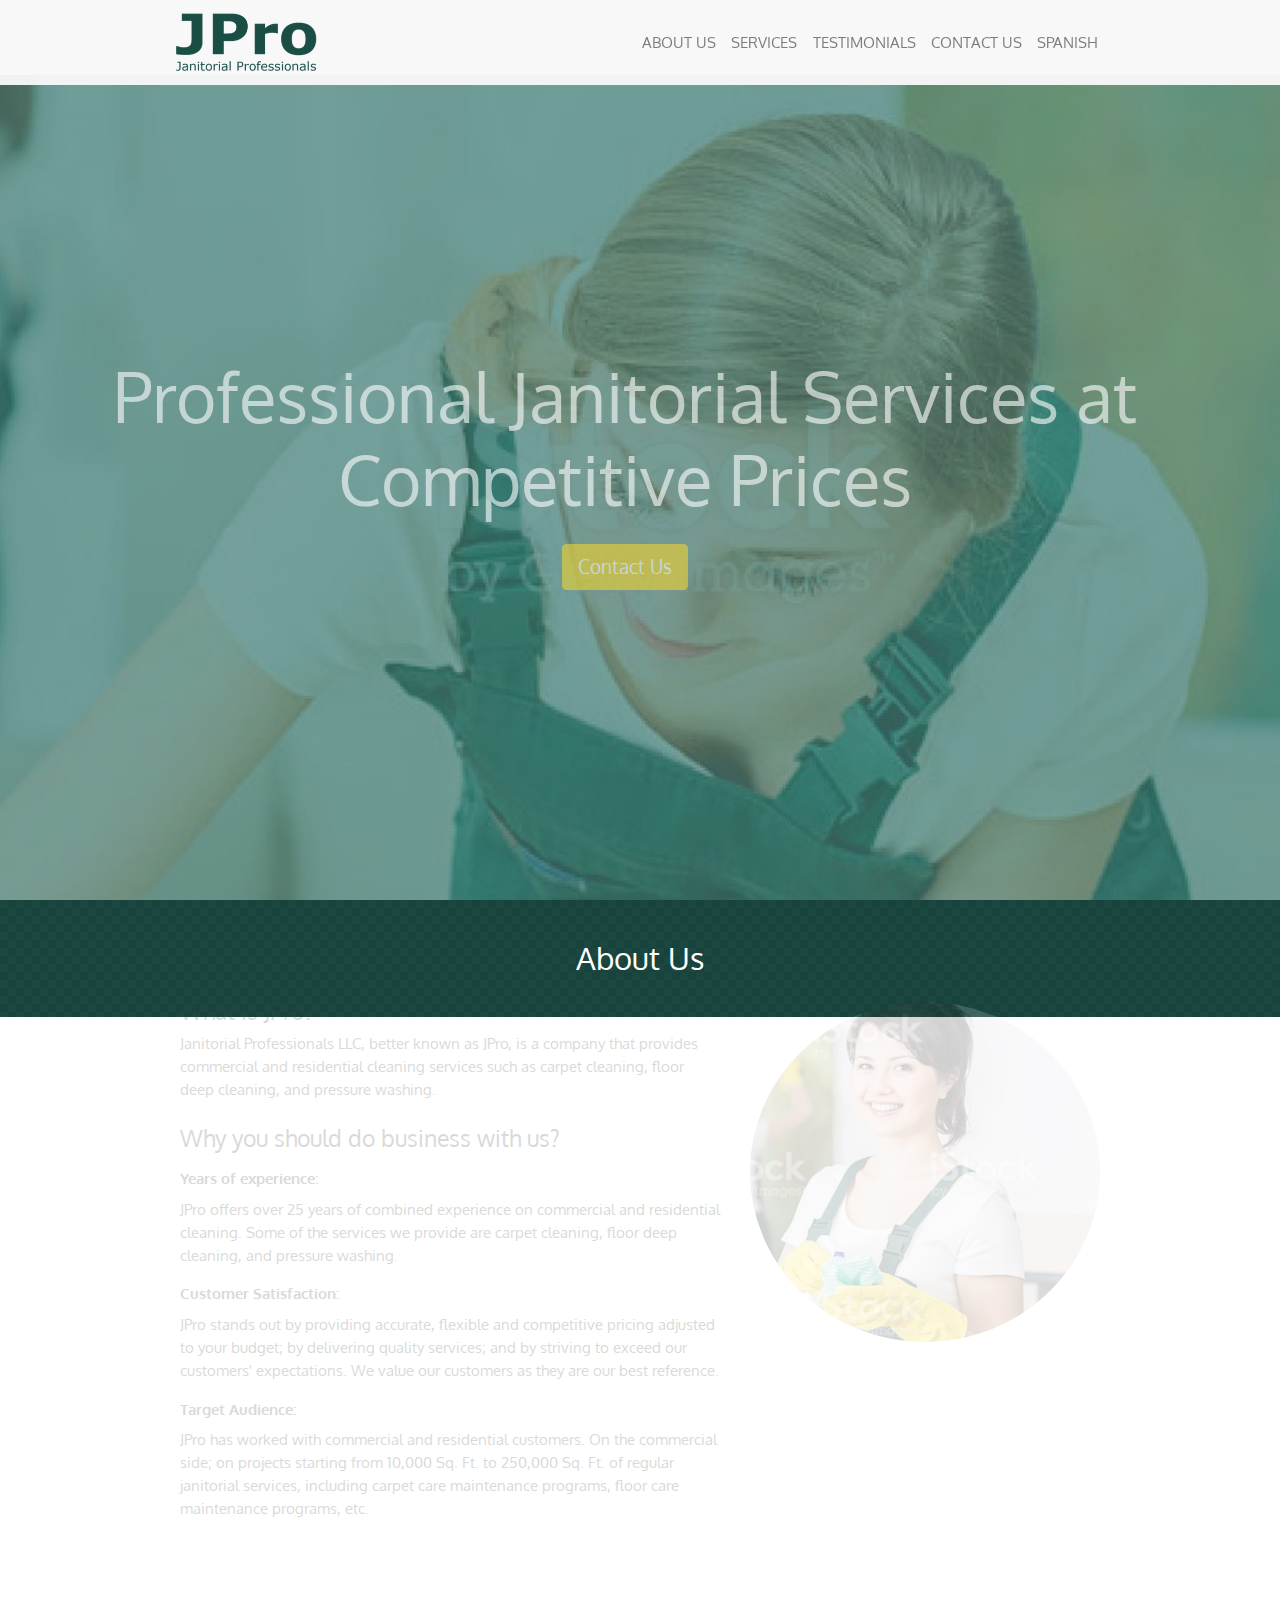
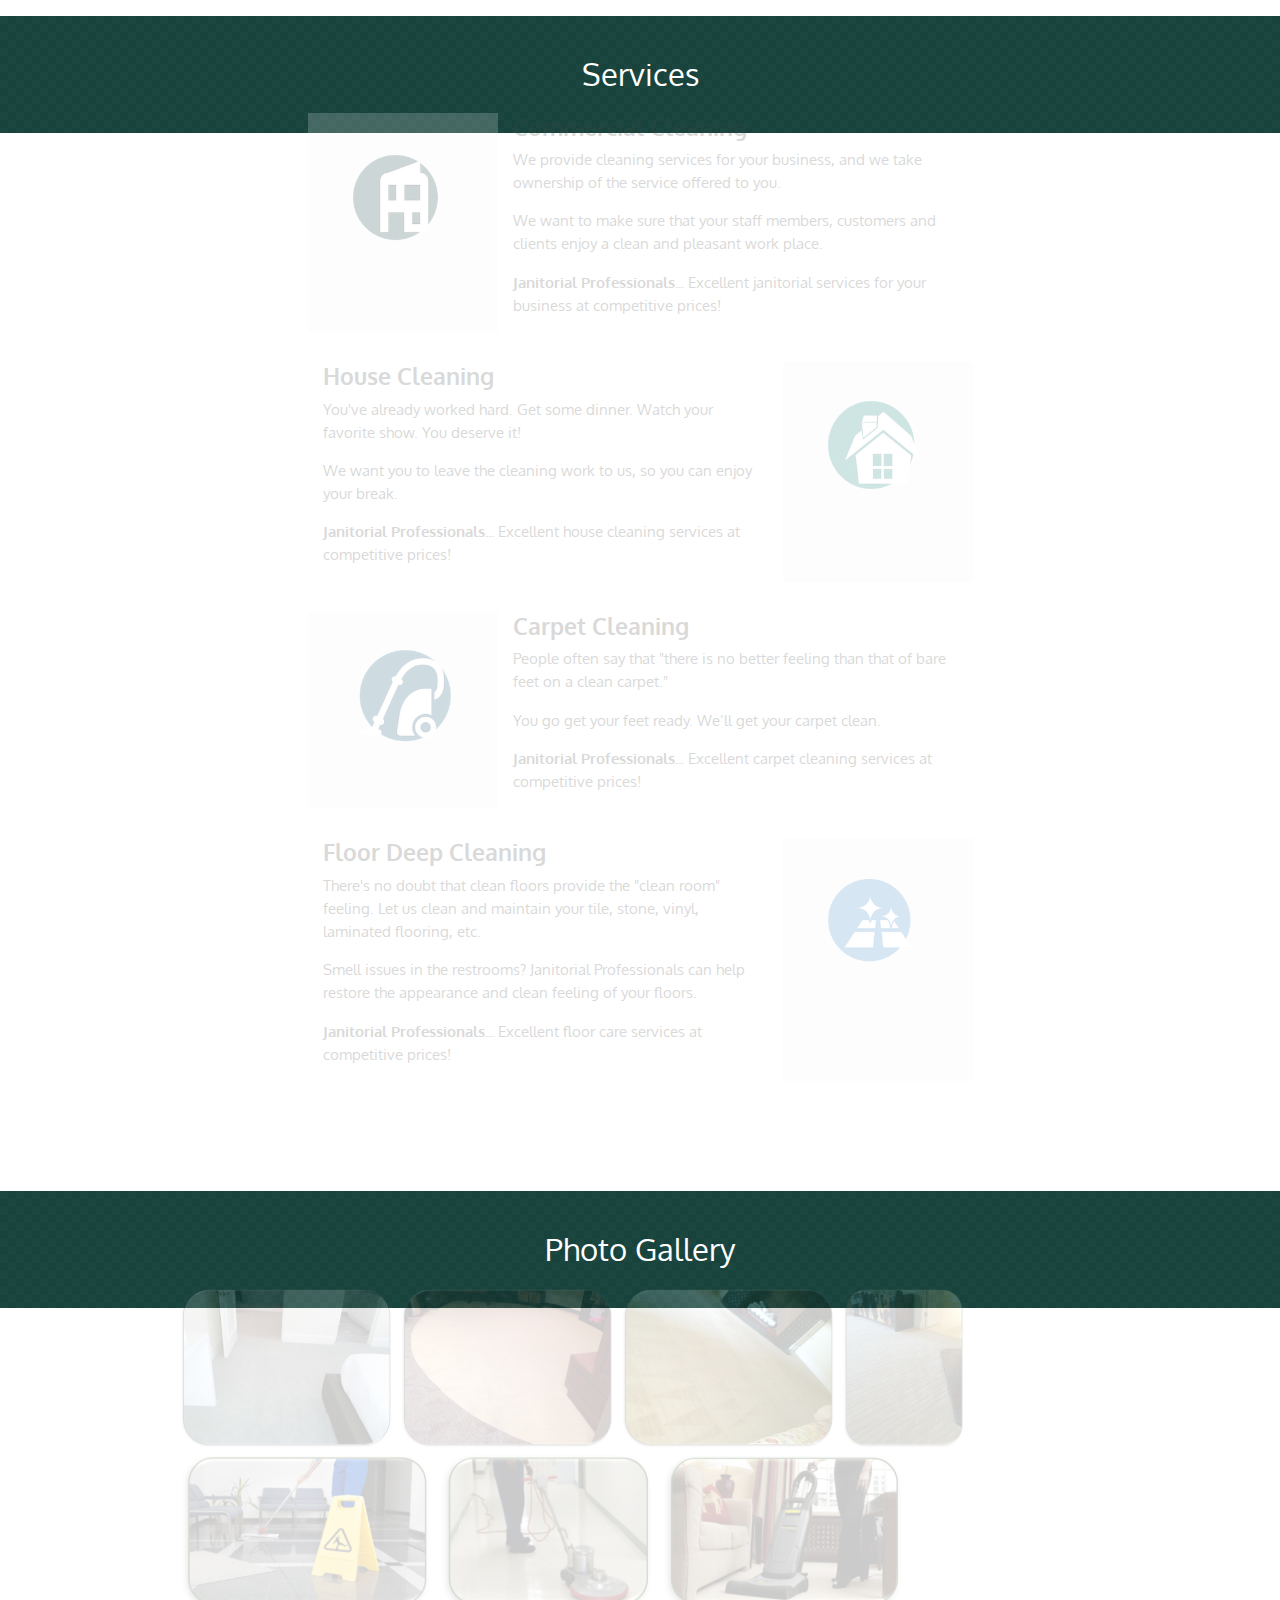
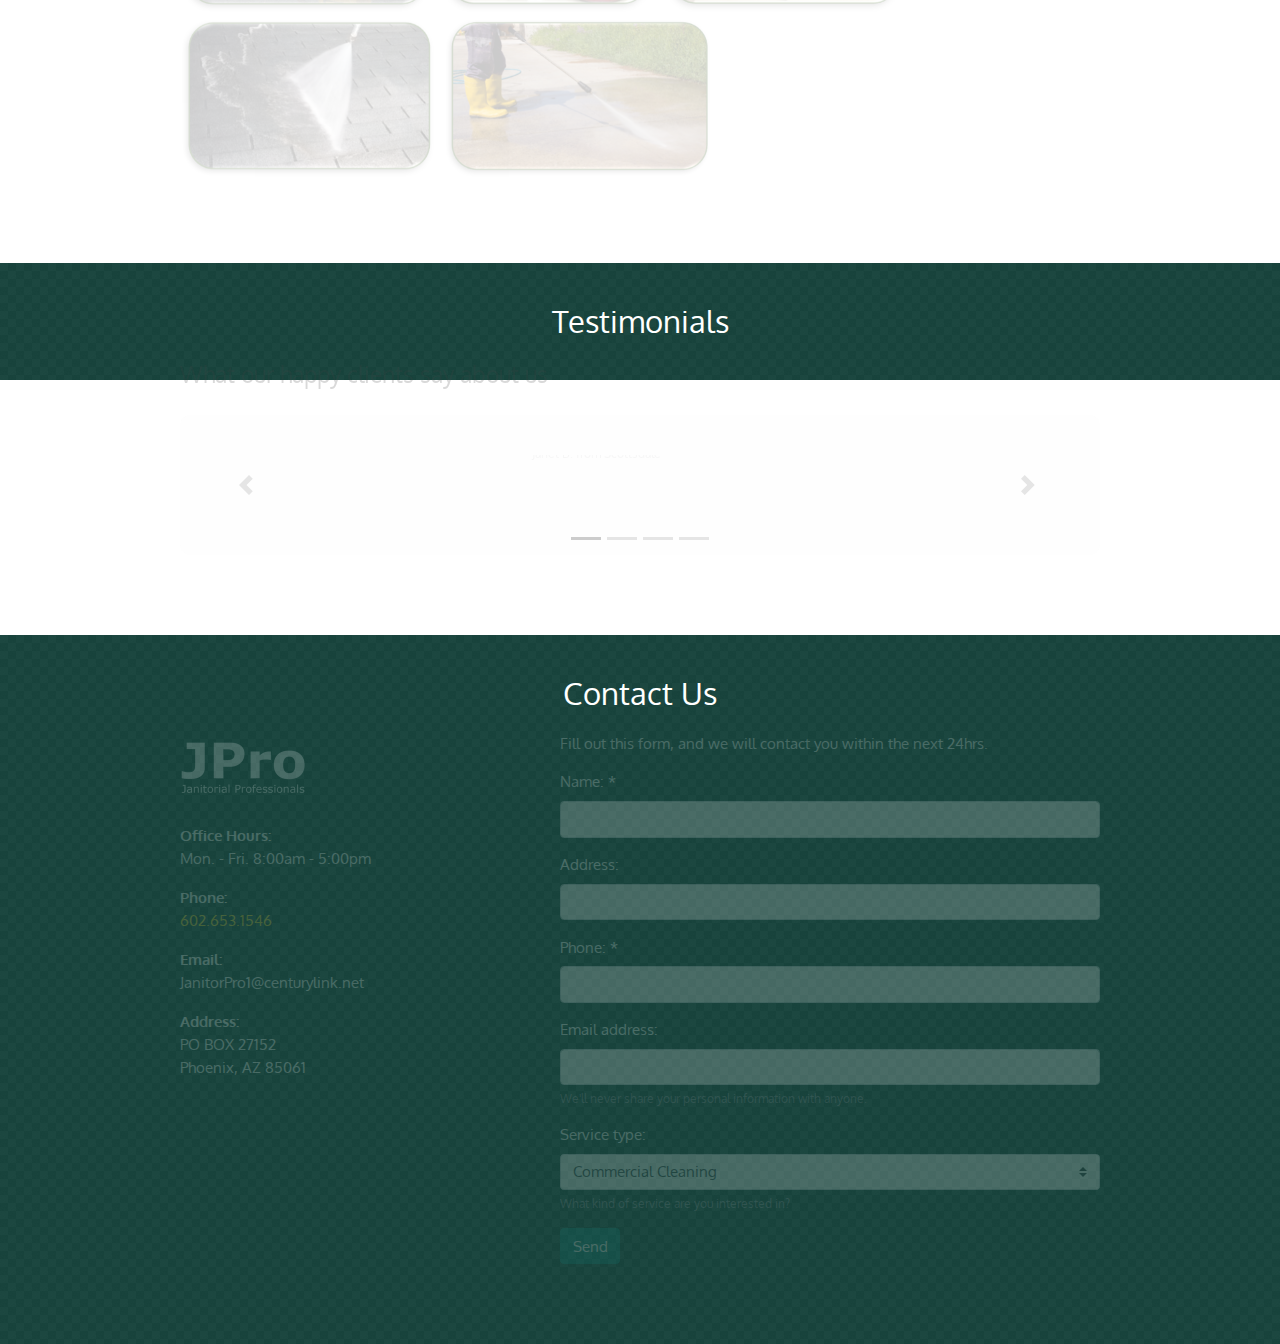
==== commit 21b3e8bf: "Update index.html" ====
--- a/index.html
+++ b/index.html
@@ -334,7 +334,7 @@
           <div class="col-md-8 col-xl-6">
             <div class="contact-form">
               <p>Fill out this form, and we will contact you within the next 24hrs.</p>
-              <form action="https://formspree.io/mlbdzlwm" method="POST"> 
+              <form action="https://formspree.io/xaonvpjx" method="POST"> 
                 <input type="text" name="_gotcha" style="display: none">
                 <input type="hidden" name="_cc" value="josepuri1225@gmail.com" />
                 <div class="form-group">
